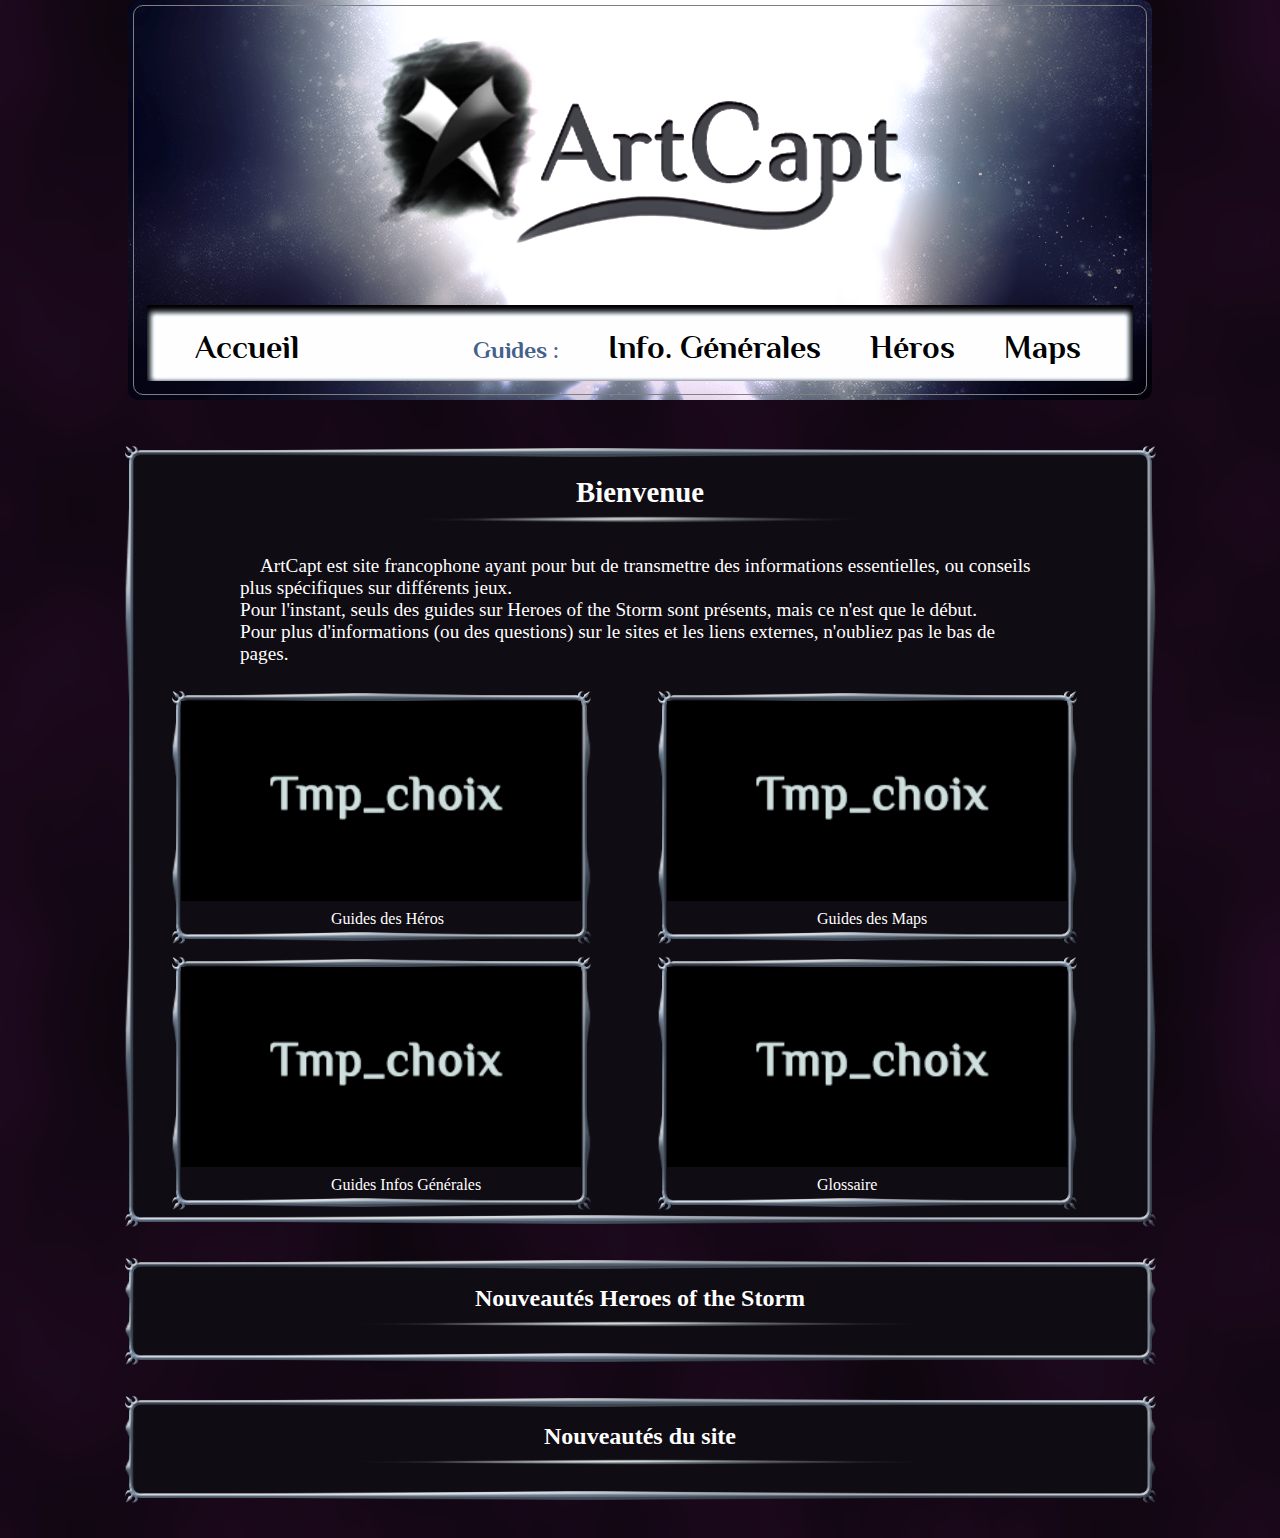
==== Pages/Divers/index.html @ a081d3b5 "acceuil renommé, structuration fichier, cssindex" ====
<!DOCTYPE html>
<html>
	<head>
		<meta charset="utf-8" />
		<link rel="stylesheet" href="stylefrontpage.css" />
			<link rel="stylesheet" href="../styleheader.css" />
		<title>ArtCapt: Accueil</title>
	</head>
	
	<body>
		<header>
			 <nav id="0">
                    <ul>
                        <li><a href="../Divers/index.html">Accueil</a></li>
						<li><span id="a1"> Guides :</span></li>
                        <li><a href="../General/General.html">Info. Générales</a></li>
                        <li><a href="../Heros/Heros.html">Héros</a></li>
                        <li><a href="../Maps/Maps.html">Maps</a></li>
                    </ul>
               </nav>

		</header>
	
		<!--section princiapl de la page: 1 article contenant le text d'acceuil, et un aside contenant les 4 images vers les 4 parties, avec un titre et un lien chacun-->
		<section id="General">
		
			<article id="Text">
				<h1 class="Souligne">Bienvenue</h1>
				<p><span class="marge"></span>ArtCapt est site francophone ayant pour but de transmettre des informations essentielles, ou conseils plus spécifiques sur différents jeux.
				<br/>Pour l'instant, seuls des guides sur Heroes of the Storm sont présents, mais ce n'est que le début.
				<br/>Pour plus d'informations (ou des questions) sur le sites et les liens externes, n'oubliez pas le bas de pages.
				</p>
			</article>
		
			<div id="Lien">
				<figure class="Choix"><a href="../Heros/Heros.html">
					<img src='../../Images/Choix/canvas.png' alt="Page héros" title="Guides des Héros">
					<figcaption>Guides des Héros</figcaption>
				</a></figure>
				<figure class="Choix"><a href="../Maps/Maps.html">
					<img src='../../Images/Choix/canvas.png' alt="Page des maps" title="Guides des Maps">
					<figcaption>Guides des Maps</figcaption>
				</a></figure>
				<figure class="Choix"><a href="../General/General.html">
					<img src='../../Images/Choix/canvas.png' alt="Page du guide général" title="Guides Générales">
					<figcaption>Guides Infos Générales</figcaption>
				</a></figure>
				<figure href="Heros/heros.html" class="Choix"><a href="../Heros/Heros.html">
					<img src='../../Images/Choix/canvas.png' alt="Glossaire" title="Pour les mots que vous ne comprenez pas">
					<figcaption>Glossaire</figcaption>
				</a></figure>
			</div>

		</section>		
		
		<section>
			<h1 class="Souligne">Nouveautés Heroes of the Storm</h1>
		</section>
	
		
		<section>
			<h1 class="Souligne">Nouveautés du site</h1>
		</section>
	
	</body>
</html>
---- Pages/Divers/stylefrontpage.css ----
@font-face {
    font-family: 'Philosopher-Bold';
    src: url('../../Typo/Philosopher-Bold.ttf') format('truetype');
}

section
{

	position:relative;
	background-color:#100c13;
	border-radius: 10px;
    margin: auto;
	margin-bottom:40px;
	border: double gray 1px;
	border-image-source: url(../../Images/Bordures/Bordure_lambda.png);
	border-image-slice: 27;
	border-image-width: 20;
	border-image-outset:5px 5px 5px 5px;
	padding:11px;
	padding-top:5px;
	padding-bottom:5px;
	
	
}


body
{
	font-family: 'Time New Roman', serif;
	font-size: 1em;
	background-color:#100c13;
    background: url('../../Images/Divers/Fond.png');
	color:white;
	width: 1024px;
    margin: auto;
}

.marge{
	margin-left:20px;
}

.Souligne
{
	border: double gray 1px;
    border-image-source: url(../../Images/Bordures/Souligne.png);
    border-image-slice: 27 ;
	border-image-width: 40;
	padding-bottom:25px;
	text-align:center;
}

h1
{
	font-size:1.5em;
}

#Text
{
	font-size:1.2em;
	vertical-align:top;
	margin: auto;
	width:800px;
	background-color:#100c13;
}

#Text a
{
	color: gray;
	text-decoration: none;
}

#Text a:hover
{
	color: red;
}

#Lien
{

}


.Choix
{
	display: inline-block;
	width: 400px;
	border-radius: 10px;
	border: double gray 1px;
	border-image-source: url(../../Images/Bordures/Bordure_lambda.png);
	border-image-slice: 27;
	border-image-width: 20;
	border-image-outset:10px 10px 10px 10px;
	background-color:#100c13;
}

.Choix a
{
	text-decoration: none;
	color: white;
}

.Choix a:hover
{
	color: red;
}


.Choix img
{
	width: 400px;
}

.Choix figcaption
{
	margin: auto;
	padding: 5px 50px 5px 150px;

}

.Choix:hover
{
	transform:scale(1.1);
	z-index:1;
}
---- Pages/styleheader.css ----
header
{
	font-family: 'Philosopher-Bold', 'Time New Roman', serif;
	background: url('../Images/Divers/Banniere.png') no-repeat;
	position:relative;
	border-radius: 10px;
    margin: auto;
	margin-top:0px;
	padding-top: 0px;
	margin-bottom:50px;
	width:1024px;
	height:400px;

}


 header:before {
	position: absolute;
	content:"";
	top: 5px;
	left: 5px;
	right: 5px;
	bottom: 5px;
	border-radius: 10px;
	border: double gray 1px;
	border-image-source: url(../Images/Bordures/Bordure_Banniere.png);
	border-image-slice: 27;
	border-image-width: 20;
	border-image-outset:10px 10px 10px 10px;
}


header nav
{
    display: inline-block;
    width:1024px;
    text-align: center;

}

header nav ul
{	
	position:relative;
	top:315px;
    list-style-type: none;
}

header nav li
{
    display: inline-block;
    margin-right: 45px;
}

header nav p
{
    font-size: 2em;
    color: #000000;
    padding-bottom: 3px;
    text-decoration: none;


}

#a1
{
	margin-left:125px;
    font-size: 1.5em;
    color: #446289;
    padding-bottom: 3px;
    text-decoration: none;

}
header nav a
{
    font-size: 2em;
    color: #000000;
    padding-bottom: 3px;
    text-decoration: none;
}

header nav a:hover
{
    color: #446289;
    border-bottom: 3px solid #446289;
}
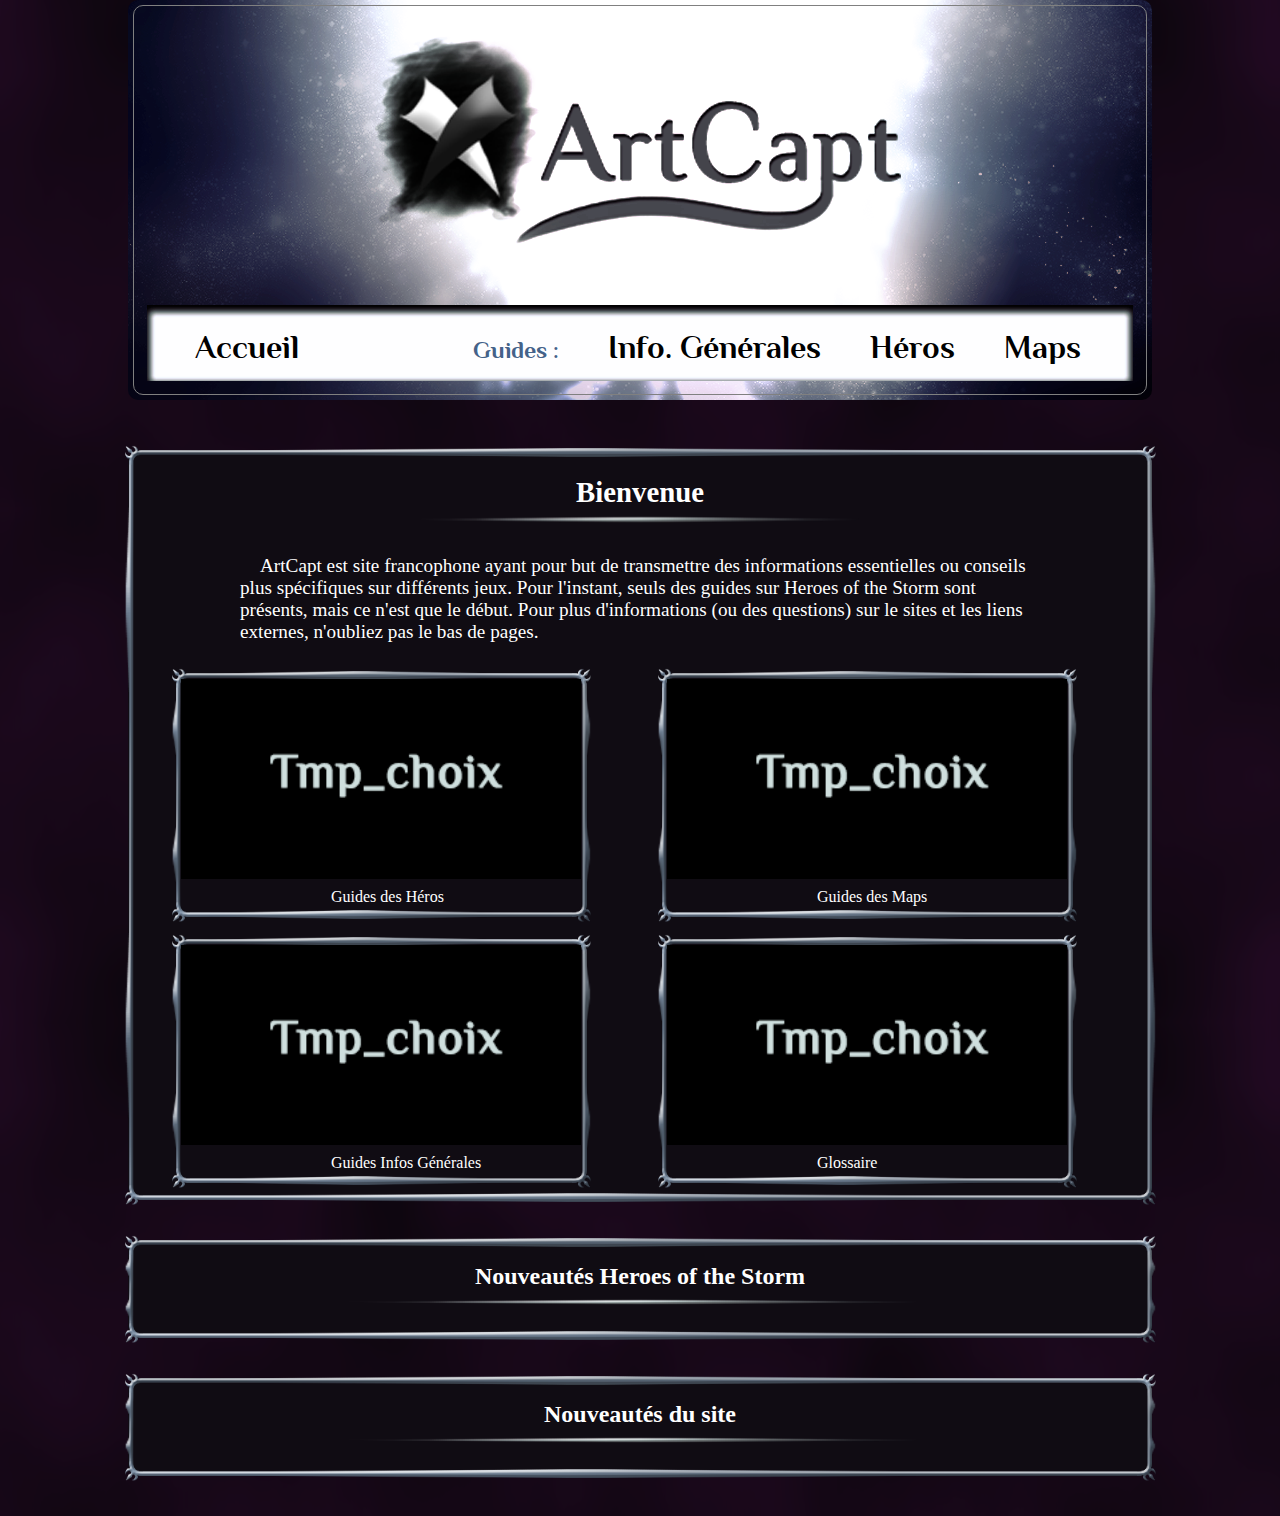
==== commit 735b779d: "légé" ====
--- a/Pages/Divers/index.html
+++ b/Pages/Divers/index.html
@@ -11,10 +11,10 @@
 		<header>
 			 <nav id="0">
                     <ul>
-                        <li><a href="../Divers/index.html">Accueil</a></li>
+                        <li><a href="../Divers/index.html#General">Accueil</a></li>
 						<li><span id="a1"> Guides :</span></li>
                         <li><a href="../General/General.html">Info. Générales</a></li>
-                        <li><a href="../Heros/Heros.html">Héros</a></li>
+                        <li><a href="../Heros/Heros.html#Principale">Héros</a></li>
                         <li><a href="../Maps/Maps.html">Maps</a></li>
                     </ul>
                </nav>
@@ -26,14 +26,14 @@
 		
 			<article id="Text">
 				<h1 class="Souligne">Bienvenue</h1>
-				<p><span class="marge"></span>ArtCapt est site francophone ayant pour but de transmettre des informations essentielles, ou conseils plus spécifiques sur différents jeux.
-				<br/>Pour l'instant, seuls des guides sur Heroes of the Storm sont présents, mais ce n'est que le début.
-				<br/>Pour plus d'informations (ou des questions) sur le sites et les liens externes, n'oubliez pas le bas de pages.
+				<p><span class="marge"></span>ArtCapt est site francophone ayant pour but de transmettre des informations essentielles ou conseils plus spécifiques sur différents jeux.
+				Pour l'instant, seuls des guides sur Heroes of the Storm sont présents, mais ce n'est que le début.
+				Pour plus d'informations (ou des questions) sur le sites et les liens externes, n'oubliez pas le bas de pages.
 				</p>
 			</article>
 		
 			<div id="Lien">
-				<figure class="Choix"><a href="../Heros/Heros.html">
+				<figure class="Choix"><a href="../Heros/Heros.html#Principale">
 					<img src='../../Images/Choix/canvas.png' alt="Page héros" title="Guides des Héros">
 					<figcaption>Guides des Héros</figcaption>
 				</a></figure>
--- a/Pages/Divers/stylefrontpage.css
+++ b/Pages/Divers/stylefrontpage.css
@@ -72,12 +72,14 @@
 #Text a:hover
 {
 	color: red;
+
 }
 
 #Lien
 {
 
 }
+
 
 
 .Choix
@@ -119,7 +121,7 @@
 
 .Choix:hover
 {
-	transform:scale(1.1);
+	transform:scale(1.02);
 	z-index:1;
 }
 
